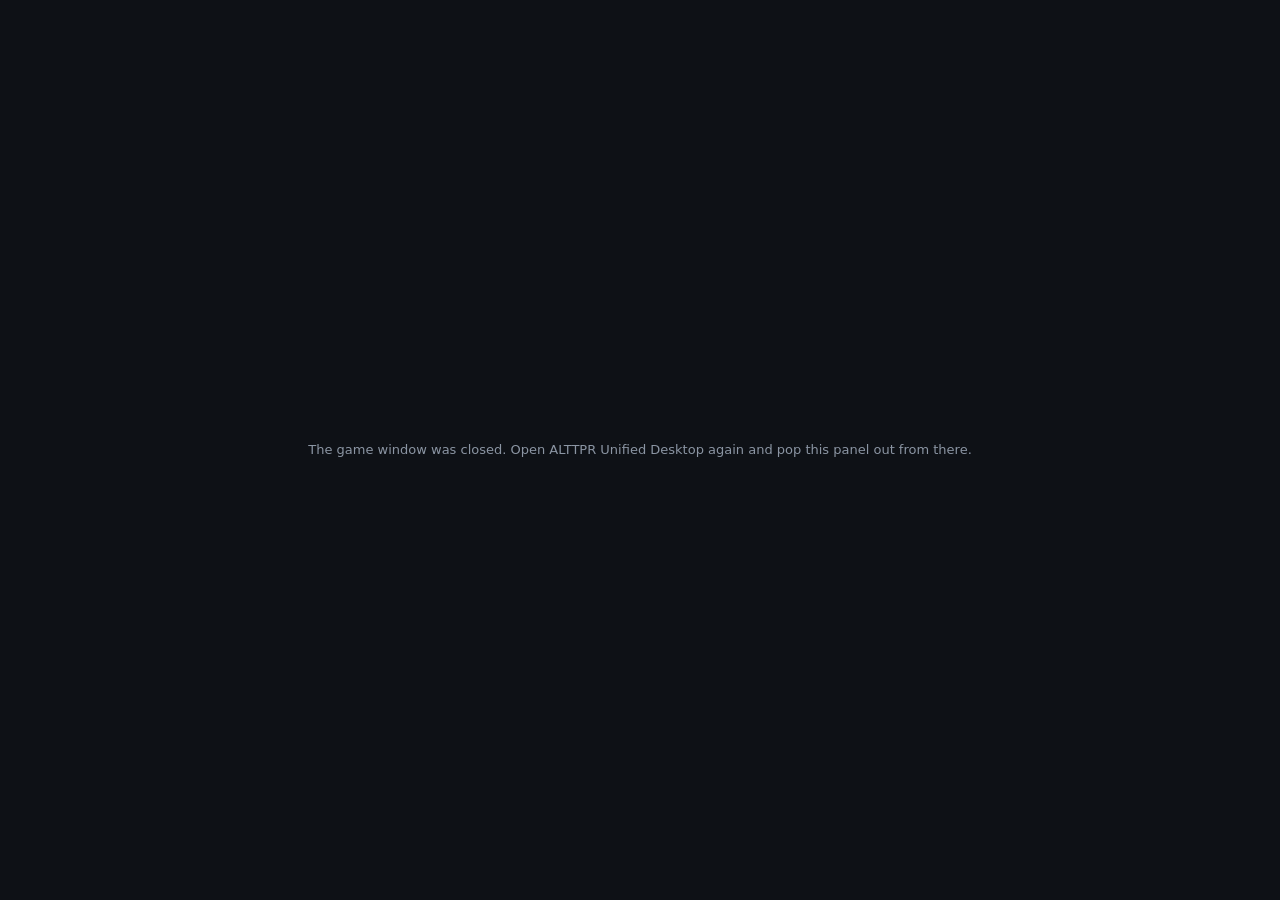
==== popout.html @ 0aa04b40 "Desktop edition: Desktop layout with pop-out tracker windows Starts the Desktop edition from the iPa" ====
<!DOCTYPE html>
<html lang="en">
<head>
<meta charset="UTF-8">
<meta name="viewport" content="width=device-width, initial-scale=1">
<title>ALTTPR Tracker</title>
<link rel="icon" type="image/png" sizes="32x32" href="icons/favicon-32.png">
<!--
  A tracker panel in its own window (Desktop layout, see desktop.js).

  It holds one Hutch tracker page (item tracker or map) in a frame that fills
  the window. The tracker finds the game through this window's opener, the
  main page, so it tracks live exactly as it does when docked. This page adds
  what a window of its own needs: fitting the tracker to whatever size the
  window is dragged to, a choice of what to show, plain or green-screen
  backgrounds for stream capture, and a toolbar that hides itself.

  The toolbar appears while the mouse moves over the window and fades out
  after a moment, so a capture of the window shows only the tracker.
-->
<style>
  :root { --bg: #0e1116; --panel: #161b22; --line: #2a313c; --text: #e6e9ee; --dim: #8b95a3; --accent: #5fbf6f; }
  * { box-sizing: border-box; }
  html, body { margin: 0; height: 100%; overflow: hidden; background: #000; color: var(--text);
    font: 13px/1.4 system-ui, -apple-system, "Segoe UI", sans-serif; }
  #f { position: absolute; left: 0; top: 0; width: 100%; height: 100%; border: 0; display: block;
    transform-origin: 0 0; background: transparent; }
  #bar { position: fixed; z-index: 10; top: 6px; left: 50%; transform: translate(-50%, -8px);
    display: flex; flex-wrap: wrap; gap: 6px 8px; align-items: center; justify-content: center;
    max-width: calc(100% - 12px); padding: 6px 8px; border: 1px solid var(--line); border-radius: 8px;
    background: rgba(22, 27, 34, .96); box-shadow: 0 4px 16px rgba(0,0,0,.5);
    opacity: 0; pointer-events: none; transition: opacity .18s, transform .18s; }
  body.show #bar, body.pinned #bar { opacity: 1; pointer-events: auto; transform: translate(-50%, 0); }
  #bar b { font-size: 13px; padding: 0 2px; }
  #bar label { display: flex; align-items: center; gap: 4px; color: var(--dim); white-space: nowrap; }
  #bar select, #bar button { background: #0d1117; color: var(--text); border: 1px solid var(--line);
    border-radius: 6px; padding: 3px 7px; font: inherit; cursor: pointer; }
  #bar button:hover, #bar select:hover { border-color: #3d4654; }
  #bar button.on { border-color: var(--accent); color: var(--accent); }
  #bar .map-only { display: none; }
  body.panel-map #bar .map-only { display: flex; }
  #msg { position: fixed; inset: 0; z-index: 5; display: flex; align-items: center; justify-content: center;
    padding: 24px; text-align: center; color: var(--dim); background: var(--bg); }
  #msg[hidden] { display: none; }
</style>
</head>
<body>
<iframe id="f" title="Tracker" allowtransparency="true"></iframe>
<div id="msg">Connecting to the game window…</div>
<div id="bar" role="toolbar" aria-label="Window options">
  <b id="bar-name">Tracker</b>
  <label class="map-only" title="Which worlds this window shows">Show
    <select id="o-view">
      <option value="both">Both worlds</option>
      <option value="light">Light World</option>
      <option value="dark">Dark World</option>
    </select>
  </label>
  <label class="map-only" title="How the two worlds sit when both are shown">Arrange
    <select id="o-arrange">
      <option value="auto">Auto</option>
      <option value="side">Side by side</option>
      <option value="stack">Stacked</option>
    </select>
  </label>
  <label title="Background behind the tracker. A solid green, blue or magenta can be keyed out in OBS with a Chroma Key filter.">Background
    <select id="o-bg">
      <option value="">Tracker's own</option>
      <option value="#000000">Black</option>
      <option value="#00b140">Green screen</option>
      <option value="#0047bb">Blue screen</option>
      <option value="#ff00ff">Magenta</option>
    </select>
  </label>
  <label title="Grow or shrink the tracker to fill the window"><input type="checkbox" id="o-fit"> Fit</label>
  <label title="Hide the tracker's own menu bars, for capture"><input type="checkbox" id="o-clean"> Clean</label>
  <button id="b-settings" type="button" title="The tracker's own settings">&#9881;</button>
  <button id="b-pin" type="button" title="Keep this toolbar showing">&#128204;</button>
  <button id="b-dock" type="button" title="Put this panel back in the main window">Dock</button>
</div>
<script>
(function () {
  'use strict';
  var $ = function (id) { return document.getElementById(id); };
  var q = new URLSearchParams(location.search);
  var panel = q.get('panel') === 'map' ? 'map' : 'items';
  var NAME = panel === 'map' ? 'Map' : 'Items';
  var PREF_KEY = 'unified-desktop-pop-' + panel;
  var GEOM_KEY = 'unified-desktop-geom-' + panel;
  var f = $('f');

  document.title = 'ALTTPR ' + NAME;   // what OBS's Window Capture lists
  document.body.classList.add('panel-' + panel);
  $('bar-name').textContent = NAME;

  // ── options, remembered per panel ─────────────────────────────────────────
  var prefs = { view: 'both', arrange: 'auto', bg: '', fit: true, clean: false, pinned: false };
  try { Object.assign(prefs, JSON.parse(localStorage.getItem(PREF_KEY) || '{}')); } catch (e) {}
  function savePrefs() { try { localStorage.setItem(PREF_KEY, JSON.stringify(prefs)); } catch (e) {} }
  $('o-view').value = prefs.view;
  $('o-arrange').value = prefs.arrange;
  $('o-bg').value = prefs.bg;
  $('o-fit').checked = !!prefs.fit;
  $('o-clean').checked = !!prefs.clean;
  document.body.classList.toggle('pinned', !!prefs.pinned);
  $('b-pin').classList.toggle('on', !!prefs.pinned);

  function bind(id, key, prop) {
    $(id).addEventListener('change', function () {
      prefs[key] = this[prop || 'value'];
      savePrefs(); restyle(); fitSoon();
    });
  }
  bind('o-view', 'view'); bind('o-arrange', 'arrange'); bind('o-bg', 'bg');
  bind('o-fit', 'fit', 'checked'); bind('o-clean', 'clean', 'checked');
  $('b-pin').addEventListener('click', function () {
    prefs.pinned = !prefs.pinned; savePrefs();
    document.body.classList.toggle('pinned', prefs.pinned);
    this.classList.toggle('on', prefs.pinned);
  });

  // ── the toolbar shows while the mouse moves ───────────────────────────────
  var hideTimer = null;
  function reveal() {
    document.body.classList.add('show');
    clearTimeout(hideTimer);
    hideTimer = setTimeout(function () {
      if (!$('bar').matches(':hover')) document.body.classList.remove('show');
      else reveal();
    }, 1800);
  }
  document.addEventListener('mousemove', reveal);
  document.addEventListener('mouseleave', function () {
    clearTimeout(hideTimer); document.body.classList.remove('show');
  });

  // ── the main window ───────────────────────────────────────────────────────
  function main() {
    try { var o = window.opener; return o && !o.closed ? o : null; } catch (e) { return null; }
  }
  function api() { var o = main(); try { return o && o.UnifiedDesktop; } catch (e) { return null; } }
  function message(text) {
    var m = $('msg');
    m.hidden = !text;
    if (text) m.textContent = text;
  }

  // Ask the main window, once a second, what this window should show. That
  // also catches the main window reloading (new ROM), a new seed or new
  // tracker settings, and the main window no longer wanting this window.
  var key = null, lost = 0;
  function tick() {
    var a = api(), r;
    if (!a) {
      lost++;
      if (!main()) message('The game window was closed. Open ALTTPR Unified Desktop again and pop this panel out from there.');
      else if (lost > 3) message('Waiting for the game window…');
      return;
    }
    try { r = a.claim(panel, window); } catch (e) { return; }
    if (r === null) { window.close(); return; }     // docked, or another layout
    if (!r || !r.url) return;                       // the main window is still starting
    lost = 0;
    if (r.key !== key) { key = r.key; message(''); f.src = r.url; }
  }
  tick();
  setInterval(tick, 1000);

  $('b-dock').addEventListener('click', function () {
    var a = api();
    if (a) { try { a.dock(panel, true); } catch (e) {} }
    window.close();
  });

  // ── remember where this window is ─────────────────────────────────────────
  var lastGeom = '';
  setInterval(function () {
    var g = { x: window.screenX, y: window.screenY, w: window.innerWidth, h: window.innerHeight };
    var s = JSON.stringify(g);
    if (s !== lastGeom && g.w > 0 && g.h > 0) {
      lastGeom = s;
      try { localStorage.setItem(GEOM_KEY, s); } catch (e) {}
    }
  }, 1000);

  // ── the tracker inside ────────────────────────────────────────────────────
  function doc() { try { return f.contentDocument; } catch (e) { return null; } }
  function win() { try { return f.contentWindow; } catch (e) { return null; } }
  function inject(id, css) {
    var d = doc();
    if (!d || !d.head) return;
    var st = d.getElementById(id);
    if (!st) { st = d.createElement('style'); st.id = id; d.head.appendChild(st); }
    st.textContent = css;
  }

  function restyle() {
    var css = '', bg = prefs.bg;
    if (panel === 'map') {
      // The maps are centred in whatever space there is, never scrolled.
      css += '#maps-outer{display:flex!important;align-items:center;justify-content:center;' +
             'overflow:hidden!important}#maps{margin:0!important}';
      if (prefs.clean) {
        css += '#topbar,#bottombar{display:none!important}' +
               '#maps-outer{height:100vh!important}' +
               '#settings-wrap{position:fixed!important;top:4px;right:4px;z-index:50}' +
               '#settings-btn{display:none!important}' +
               '#settings-panel{max-height:calc(100vh - 40px);overflow-y:auto}';
      }
      if (prefs.view === 'light') css += '#dw{display:none!important}';
      if (prefs.view === 'dark') css += '#lw{display:none!important}';
      if (bg) css += 'html,body,#maps-outer{background:' + bg + '!important}';
    } else {
      if (prefs.clean) css += '.tracker-bottom-bar{display:none!important}';
      if (bg) css += 'html,body{background:' + bg + '!important;background-image:none!important}';
      css += 'html{overflow:hidden!important}';
    }
    inject('unified-popout-css', css);
    document.body.style.background = bg || '#000';
    // With the map's bars hidden its settings menu needs a home: the body.
    if (panel === 'map') {
      var d = doc(), sw = d && d.getElementById('settings-wrap'), tb = d && d.getElementById('topbar');
      if (sw && tb) {
        if (prefs.clean && sw.parentNode !== d.body) d.body.appendChild(sw);
        else if (!prefs.clean && sw.parentNode === d.body) tb.appendChild(sw);
      }
    }
  }

  $('b-settings').addEventListener('click', function () {
    var w = win(), d = doc();
    try {
      if (panel === 'items' && w.openItemSettings) w.openItemSettings();
      else if (panel === 'map') { var b = d.getElementById('settings-btn'); if (b) b.click(); }
    } catch (e) {}
  });

  // ── fitting ───────────────────────────────────────────────────────────────
  // Item tracker: Hutch's grid has a natural size (about 500 x 410 at his
  // default scale). Measure it and scale the whole page to fill the window,
  // keeping its shape.
  function itemsNatural(d) {
    var w = d.defaultView, left = Infinity, top = Infinity, right = 0, bottom = 0;
    Array.prototype.forEach.call(d.body.children, function (el) {
      if (el.tagName === 'SCRIPT' || el.tagName === 'STYLE') return;
      var cs = w.getComputedStyle(el);
      if (cs.display === 'none' || cs.visibility === 'hidden') return;
      if (cs.position === 'fixed' && el.id === 'item-settings-overlay') return;
      var r = el.getBoundingClientRect();
      if (!r.width || !r.height) return;
      left = Math.min(left, r.left); top = Math.min(top, r.top);
      right = Math.max(right, r.right); bottom = Math.max(bottom, r.bottom);
    });
    if (right <= 0) return null;
    // keep the page's own margins on both sides
    return { w: Math.ceil(right + Math.max(0, left)), h: Math.ceil(bottom + Math.max(0, top)) };
  }
  var natural = null;
  function fitItems() {
    var d = doc();
    if (!d || !d.body) return;
    var W = window.innerWidth, H = window.innerHeight;
    if (!prefs.fit) { f.style.width = f.style.height = f.style.transform = ''; natural = null; return; }
    // Measure at the tracker's own size: one unscaled layout at a generous
    // width, so nothing wraps while it's measured.
    f.style.transform = '';
    f.style.width = Math.max(W, 520) + 'px'; f.style.height = Math.max(H, 420) + 'px';
    var n = itemsNatural(d);
    if (!n) return;
    natural = n;
    var k = Math.min(W / n.w, H / n.h);
    k = Math.max(0.3, Math.min(6, k));
    f.style.width = (W / k) + 'px';
    f.style.height = (H / k) + 'px';
    f.style.transform = 'scale(' + k + ')';
  }

  // Map: both worlds (or one) as big as the window allows, side by side or
  // stacked, whichever is bigger (or as chosen). Markers are placed in %, so
  // any size works.
  function fitMap() {
    var d = doc(), w = win();
    f.style.width = f.style.height = f.style.transform = '';
    if (!d) return;
    var outer = d.getElementById('maps-outer'), maps = d.getElementById('maps');
    if (!outer || !maps || !outer.clientWidth) return;
    if (!prefs.fit) {
      // Hutch's own zoom; put back his functions if they were replaced
      if (w.__unifiedZoom) { w.applyZoom = w.__unifiedZoom; w.__unifiedZoom = null; w.applyZoom(true); }
      return;
    }
    var cs = w.getComputedStyle(outer);
    var cw = outer.clientWidth - parseFloat(cs.paddingLeft) - parseFloat(cs.paddingRight);
    var ch = outer.clientHeight - parseFloat(cs.paddingTop) - parseFloat(cs.paddingBottom);
    var gap = parseFloat(w.getComputedStyle(maps).columnGap || w.getComputedStyle(maps).gap) || 12;
    var one = prefs.view !== 'both', vertical = false, size;
    if (one) size = Math.min(cw, ch);
    else {
      var side = Math.min((cw - gap) / 2, ch), stack = Math.min(cw, (ch - gap) / 2);
      vertical = prefs.arrange === 'stack' || (prefs.arrange === 'auto' && stack > side);
      size = vertical ? stack : side;
    }
    size = Math.max(100, Math.floor(size));
    maps.classList.toggle('vertical', vertical);
    var ls = d.getElementById('layout-sel'); if (ls) ls.value = vertical ? 'vertical' : 'horizontal';
    d.querySelectorAll('.map-wrap').forEach(function (el) { el.style.width = el.style.height = size + 'px'; });
    var pct = size / 512 * 100;
    // markers shrink with the map below 100%, as Hutch's own zoom does
    d.documentElement.style.setProperty('--mk', pct < 100 ? (pct / 100).toFixed(3) : '1');
    var zl = d.getElementById('zoom-label'); if (zl) zl.textContent = Math.round(pct) + '%';
    // Keep Hutch's zoom and window sizing from undoing this. (In a frame his
    // window sizing does nothing anyway; his zoom buttons would.)
    if (!w.__unifiedZoom && typeof w.applyZoom === 'function') w.__unifiedZoom = w.applyZoom;
    w.applyZoom = function () { fitSoon(); };
  }

  function fit() { if (panel === 'map') fitMap(); else fitItems(); }
  var fitTimer = null;
  function fitSoon() { clearTimeout(fitTimer); fitTimer = setTimeout(fit, 50); }
  window.addEventListener('resize', fitSoon);

  // ── the map: skip redraws when nothing changed ────────────────────────────
  // Same as the main page does for its docked map: about once a second the
  // item tracker resends identical data and Hutch's map would repaint every
  // marker, which shows as a flicker.
  function installMapDedupe(w) {
    if (!w || w.__unifiedDedupe) return;
    w.__unifiedDedupe = true;
    var origRooms = w.onRoomsUpdated, lastRooms = null;
    if (typeof origRooms === 'function') {
      w.onRoomsUpdated = function (data) {
        try {
          if (data && lastRooms && data.length === lastRooms.length) {
            var same = true;
            for (var i = 0; i < data.length; i++) if (data[i] !== lastRooms[i]) { same = false; break; }
            if (same) return;
          }
          lastRooms = data ? Array.prototype.slice.call(data) : null;
        } catch (e) {}
        return origRooms.apply(this, arguments);
      };
    }
    var bc = w._bc;
    if (bc && typeof bc.onmessage === 'function') {
      var origMsg = bc.onmessage, lastByShape = {};
      bc.onmessage = function (e) {
        if (e && e.data && e.data.type === 'items' && e.data.data) {
          try {
            var snap = e.data.data, keys = Object.keys(snap).sort();
            var shape = keys.join(','), sig = JSON.stringify(snap, keys);
            if (lastByShape[shape] === sig) return;
            lastByShape[shape] = sig;
          } catch (x) {}
        }
        return origMsg.call(this, e);
      };
    }
  }

  f.addEventListener('load', function () {
    var d = doc(), w = win();
    if (!d || !w || !d.body || w.location.href === 'about:blank') return;
    natural = null;
    // the toolbar follows the mouse over the tracker too
    d.addEventListener('mousemove', reveal);
    if (panel === 'map') {
      try { installMapDedupe(w); } catch (e) {}
      // Hutch's map resizes its own window to fit its zoom; in a frame that
      // does nothing, but keep it from trying.
      w.resizeWindowToMap = function () {};
    }
    restyle();
    fit(); setTimeout(fit, 300); setTimeout(fit, 1000);
    try {
      // refit when the tracker changes its own size (his −/+, settings, bars)
      var watch = panel === 'map' ? d.getElementById('maps-outer') : d.querySelector('.tracker-container');
      if (watch && w.ResizeObserver) new w.ResizeObserver(function () {
        if (panel === 'map' || !natural) return fitSoon();
        // items: only a real change in the grid's size, not our own scaling
        var n = itemsNatural(d);
        if (n && (Math.abs(n.w - natural.w) > 2 || Math.abs(n.h - natural.h) > 2)) fitSoon();
      }).observe(watch);
    } catch (e) {}
  });
})();
</script>
</body>
</html>
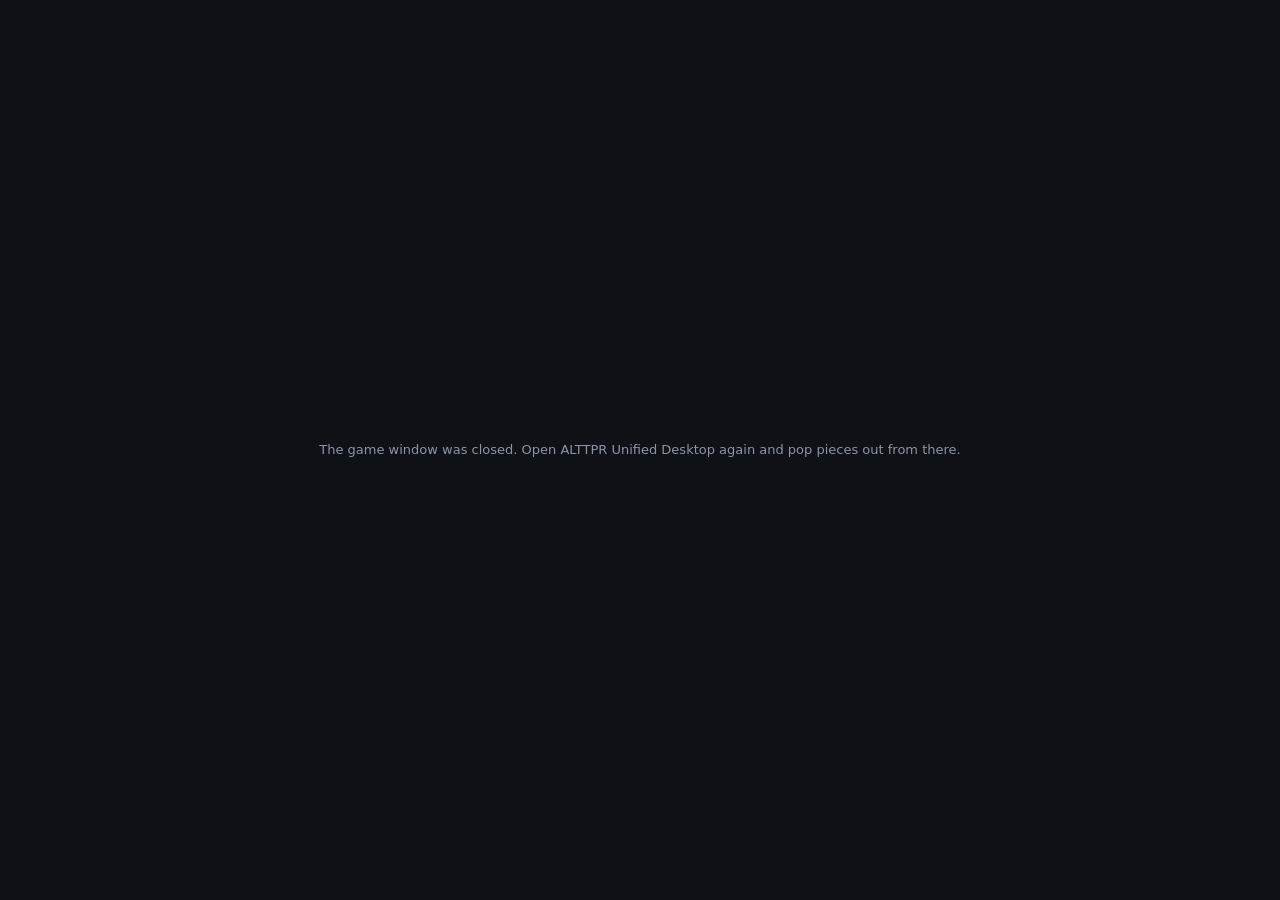
==== commit 9692836e: "Split pop-outs: Items, Dungeons, Light World, Dark World in any windows Each of the four tracker pie" ====
--- a/popout.html
+++ b/popout.html
@@ -3,64 +3,78 @@
 <head>
 <meta charset="UTF-8">
 <meta name="viewport" content="width=device-width, initial-scale=1">
-<title>ALTTPR Tracker</title>
+<title>ALTTPR</title>
 <link rel="icon" type="image/png" sizes="32x32" href="icons/favicon-32.png">
 <!--
-  A tracker panel in its own window (Desktop layout, see desktop.js).
-
-  It holds one Hutch tracker page (item tracker or map) in a frame that fills
-  the window. The tracker finds the game through this window's opener, the
-  main page, so it tracks live exactly as it does when docked. This page adds
-  what a window of its own needs: fitting the tracker to whatever size the
-  window is dragged to, a choice of what to show, plain or green-screen
-  backgrounds for stream capture, and a toolbar that hides itself.
-
-  The toolbar appears while the mouse moves over the window and fades out
-  after a moment, so a capture of the window shows only the tracker.
+  A pop-out window (Desktop layout, see desktop.js and portal.js).
+
+  It shows pieces of the tracker that runs in the main window: the items, the
+  dungeons, the Light World or the Dark World, alone or together. The main
+  window moves the pieces' live elements into the frame below (portal.html),
+  so they track and respond to clicks exactly as they do in the main window.
+
+  This page adds what a window of its own needs: fitting the pieces to
+  whatever size the window is dragged to, plain or green-screen backgrounds
+  for stream capture, and a toolbar that shows while the mouse moves over the
+  window and then fades, so a capture shows only the tracker.
 -->
 <style>
-  :root { --bg: #0e1116; --panel: #161b22; --line: #2a313c; --text: #e6e9ee; --dim: #8b95a3; --accent: #5fbf6f; }
+  :root { --bg: #0e1116; --line: #2a313c; --text: #e6e9ee; --dim: #8b95a3; --accent: #5fbf6f; }
   * { box-sizing: border-box; }
   html, body { margin: 0; height: 100%; overflow: hidden; background: #000; color: var(--text);
     font: 13px/1.4 system-ui, -apple-system, "Segoe UI", sans-serif; }
-  #f { position: absolute; left: 0; top: 0; width: 100%; height: 100%; border: 0; display: block;
-    transform-origin: 0 0; background: transparent; }
-  #bar { position: fixed; z-index: 10; top: 6px; left: 50%; transform: translate(-50%, -8px);
+  #pf { position: absolute; inset: 0; width: 100%; height: 100%; border: 0; display: block; background: transparent; }
+  #bar { position: fixed; z-index: 10; top: 34px; left: 4px; transform: translateY(-6px);
     display: flex; flex-wrap: wrap; gap: 6px 8px; align-items: center; justify-content: center;
-    max-width: calc(100% - 12px); padding: 6px 8px; border: 1px solid var(--line); border-radius: 8px;
-    background: rgba(22, 27, 34, .96); box-shadow: 0 4px 16px rgba(0,0,0,.5);
+    width: max-content; max-width: calc(100% - 8px); padding: 6px 8px; border: 1px solid var(--line);
+    border-radius: 8px; background: rgba(22, 27, 34, .96); box-shadow: 0 4px 16px rgba(0,0,0,.5);
     opacity: 0; pointer-events: none; transition: opacity .18s, transform .18s; }
-  body.show #bar, body.pinned #bar { opacity: 1; pointer-events: auto; transform: translate(-50%, 0); }
-  #bar b { font-size: 13px; padding: 0 2px; }
+  body.open #bar, body.pinned #bar { opacity: 1; pointer-events: auto; transform: none; }
+  body.pinned #bar { top: 4px; }
+  /* A small handle in the corner shows while the mouse moves; pointing at it
+     opens the toolbar. (A toolbar that opened on any movement covered the
+     tracker's own buttons.) */
+  #handle { position: fixed; z-index: 11; top: 4px; left: 4px; width: 26px; height: 26px; padding: 0;
+    display: flex; align-items: center; justify-content: center; border: 1px solid var(--line); border-radius: 6px;
+    background: rgba(22, 27, 34, .92); color: var(--text); font-size: 14px; cursor: pointer;
+    opacity: 0; pointer-events: none; transition: opacity .18s; }
+  body.show #handle, body.open #handle { opacity: 1; pointer-events: auto; }
+  body.pinned #handle { display: none; }
   #bar label { display: flex; align-items: center; gap: 4px; color: var(--dim); white-space: nowrap; }
+  #bar label.piece { color: var(--text); }
+  #bar label.piece.elsewhere { color: var(--dim); }
   #bar select, #bar button { background: #0d1117; color: var(--text); border: 1px solid var(--line);
     border-radius: 6px; padding: 3px 7px; font: inherit; cursor: pointer; }
   #bar button:hover, #bar select:hover { border-color: #3d4654; }
   #bar button.on { border-color: var(--accent); color: var(--accent); }
-  #bar .map-only { display: none; }
-  body.panel-map #bar .map-only { display: flex; }
+  #bar .sep { width: 1px; align-self: stretch; background: var(--line); }
+  #bar [hidden] { display: none !important; }
   #msg { position: fixed; inset: 0; z-index: 5; display: flex; align-items: center; justify-content: center;
     padding: 24px; text-align: center; color: var(--dim); background: var(--bg); }
   #msg[hidden] { display: none; }
 </style>
 </head>
 <body>
-<iframe id="f" title="Tracker" allowtransparency="true"></iframe>
+<iframe id="pf" title="Tracker" allowtransparency="true"></iframe>
 <div id="msg">Connecting to the game window…</div>
+<button id="handle" type="button" title="Window options" aria-label="Window options">&#9776;</button>
 <div id="bar" role="toolbar" aria-label="Window options">
-  <b id="bar-name">Tracker</b>
-  <label class="map-only" title="Which worlds this window shows">Show
-    <select id="o-view">
-      <option value="both">Both worlds</option>
-      <option value="light">Light World</option>
-      <option value="dark">Dark World</option>
-    </select>
-  </label>
-  <label class="map-only" title="How the two worlds sit when both are shown">Arrange
+  <span id="o-pieces" style="display:contents"></span>
+  <span class="sep"></span>
+  <label id="l-arrange" title="How the two worlds sit">Arrange
     <select id="o-arrange">
       <option value="auto">Auto</option>
       <option value="side">Side by side</option>
       <option value="stack">Stacked</option>
+    </select>
+  </label>
+  <label id="l-rows" title="How many rows the items wrap onto">Item rows
+    <select id="o-rows">
+      <option value="auto">Auto</option>
+      <option value="1">1</option>
+      <option value="2">2</option>
+      <option value="3">3</option>
+      <option value="4">4</option>
     </select>
   </label>
   <label title="Background behind the tracker. A solid green, blue or magenta can be keyed out in OBS with a Chroma Key filter.">Background
@@ -73,45 +87,38 @@
     </select>
   </label>
   <label title="Grow or shrink the tracker to fill the window"><input type="checkbox" id="o-fit"> Fit</label>
-  <label title="Hide the tracker's own menu bars, for capture"><input type="checkbox" id="o-clean"> Clean</label>
-  <button id="b-settings" type="button" title="The tracker's own settings">&#9881;</button>
+  <label id="l-clean" title="Hide the tracker's menu bars in this window"><input type="checkbox" id="o-clean"> Clean</label>
+  <button id="b-settings" type="button" title="The tracker's settings">&#9881;</button>
   <button id="b-pin" type="button" title="Keep this toolbar showing">&#128204;</button>
-  <button id="b-dock" type="button" title="Put this panel back in the main window">Dock</button>
+  <button id="b-dock" type="button" title="Put everything in this window back in the main window">Dock</button>
 </div>
 <script>
 (function () {
   'use strict';
   var $ = function (id) { return document.getElementById(id); };
-  var q = new URLSearchParams(location.search);
-  var panel = q.get('panel') === 'map' ? 'map' : 'items';
-  var NAME = panel === 'map' ? 'Map' : 'Items';
-  var PREF_KEY = 'unified-desktop-pop-' + panel;
-  var GEOM_KEY = 'unified-desktop-geom-' + panel;
-  var f = $('f');
-
-  document.title = 'ALTTPR ' + NAME;   // what OBS's Window Capture lists
-  document.body.classList.add('panel-' + panel);
-  $('bar-name').textContent = NAME;
-
-  // ── options, remembered per panel ─────────────────────────────────────────
-  var prefs = { view: 'both', arrange: 'auto', bg: '', fit: true, clean: false, pinned: false };
+  var id = new URLSearchParams(location.search).get('id') || 'items';
+  var PREF_KEY = 'unified-desktop-pop-' + id;
+  var GEOM_KEY = 'unified-desktop-geom-' + id;
+  var pf = $('pf');
+  var info = null;          // what the main window says this window holds
+
+  // ── options, remembered per window ────────────────────────────────────────
+  var prefs = { arrange: 'auto', rows: 'auto', bg: '', fit: true, clean: false, pinned: false };
   try { Object.assign(prefs, JSON.parse(localStorage.getItem(PREF_KEY) || '{}')); } catch (e) {}
   function savePrefs() { try { localStorage.setItem(PREF_KEY, JSON.stringify(prefs)); } catch (e) {} }
-  $('o-view').value = prefs.view;
   $('o-arrange').value = prefs.arrange;
+  $('o-rows').value = prefs.rows;
   $('o-bg').value = prefs.bg;
   $('o-fit').checked = !!prefs.fit;
   $('o-clean').checked = !!prefs.clean;
   document.body.classList.toggle('pinned', !!prefs.pinned);
   $('b-pin').classList.toggle('on', !!prefs.pinned);
-
-  function bind(id, key, prop) {
-    $(id).addEventListener('change', function () {
-      prefs[key] = this[prop || 'value'];
-      savePrefs(); restyle(); fitSoon();
+  function bind(el, key, prop) {
+    $(el).addEventListener('change', function () {
+      prefs[key] = this[prop || 'value']; savePrefs(); restyle(); fitSoon();
     });
   }
-  bind('o-view', 'view'); bind('o-arrange', 'arrange'); bind('o-bg', 'bg');
+  bind('o-arrange', 'arrange'); bind('o-rows', 'rows'); bind('o-bg', 'bg');
   bind('o-fit', 'fit', 'checked'); bind('o-clean', 'clean', 'checked');
   $('b-pin').addEventListener('click', function () {
     prefs.pinned = !prefs.pinned; savePrefs();
@@ -119,269 +126,234 @@
     this.classList.toggle('on', prefs.pinned);
   });
 
-  // ── the toolbar shows while the mouse moves ───────────────────────────────
-  var hideTimer = null;
+  // ── the handle shows while the mouse moves; the toolbar opens from it ─────
+  var hideTimer = null, closeTimer = null;
   function reveal() {
     document.body.classList.add('show');
     clearTimeout(hideTimer);
     hideTimer = setTimeout(function () {
-      if (!$('bar').matches(':hover')) document.body.classList.remove('show');
-      else reveal();
+      if ($('handle').matches(':hover')) reveal(); else document.body.classList.remove('show');
     }, 1800);
   }
+  function openBar() { clearTimeout(closeTimer); document.body.classList.add('open'); }
+  function closeSoon() {
+    clearTimeout(closeTimer);
+    closeTimer = setTimeout(function () {
+      // a dropdown that's open counts as still using the toolbar
+      if ($('bar').matches(':hover') || $('handle').matches(':hover') || $('bar').contains(document.activeElement) && document.activeElement.tagName === 'SELECT') return closeSoon();
+      document.body.classList.remove('open');
+    }, 500);
+  }
   document.addEventListener('mousemove', reveal);
+  $('handle').addEventListener('mouseenter', openBar);
+  $('handle').addEventListener('click', function () { if (document.body.classList.contains('open')) document.body.classList.remove('open'); else openBar(); });
+  $('handle').addEventListener('mouseleave', closeSoon);
+  $('bar').addEventListener('mouseenter', openBar);
+  $('bar').addEventListener('mouseleave', closeSoon);
   document.addEventListener('mouseleave', function () {
-    clearTimeout(hideTimer); document.body.classList.remove('show');
+    clearTimeout(hideTimer); document.body.classList.remove('show'); closeSoon();
   });
 
   // ── the main window ───────────────────────────────────────────────────────
-  function main() {
-    try { var o = window.opener; return o && !o.closed ? o : null; } catch (e) { return null; }
-  }
+  function main() { try { var o = window.opener; return o && !o.closed ? o : null; } catch (e) { return null; } }
   function api() { var o = main(); try { return o && o.UnifiedDesktop; } catch (e) { return null; } }
-  function message(text) {
-    var m = $('msg');
-    m.hidden = !text;
-    if (text) m.textContent = text;
-  }
-
-  // Ask the main window, once a second, what this window should show. That
-  // also catches the main window reloading (new ROM), a new seed or new
-  // tracker settings, and the main window no longer wanting this window.
+  function message(text) { var m = $('msg'); m.hidden = !text; if (text) m.textContent = text; }
+
+  // Once a second: what does this window hold? Also how a reload of the main
+  // window is noticed: it brings a new tracker, so the frame starts afresh.
   var key = null, lost = 0;
   function tick() {
     var a = api(), r;
     if (!a) {
       lost++;
-      if (!main()) message('The game window was closed. Open ALTTPR Unified Desktop again and pop this panel out from there.');
+      if (!main()) message('The game window was closed. Open ALTTPR Unified Desktop again and pop pieces out from there.');
       else if (lost > 3) message('Waiting for the game window…');
       return;
     }
-    try { r = a.claim(panel, window); } catch (e) { return; }
-    if (r === null) { window.close(); return; }     // docked, or another layout
-    if (!r || !r.url) return;                       // the main window is still starting
+    try { r = a.claim(id, window); } catch (e) { return; }
+    if (r === null) { window.close(); return; }      // nothing here any more
+    if (!r) return;
     lost = 0;
-    if (r.key !== key) { key = r.key; message(''); f.src = r.url; }
-  }
+    if (r.key !== key) {
+      if (key !== null) reset();                       // the main window reloaded
+      key = r.key;
+    }
+    changed(r);
+  }
+  pf.addEventListener('load', function () {
+    var d = pfDoc();
+    if (!d) return;
+    d.addEventListener('mousemove', reveal);
+    message('');
+    restyle();
+    var a = api(); if (a) { try { a.sync(); } catch (e) {} }
+    fitSoon();
+  });
+  pf.src = 'portal.html';
   tick();
   setInterval(tick, 1000);
 
+  function pfDoc() {
+    try {
+      var d = pf.contentDocument;
+      return d && d.readyState === 'complete' && d.getElementById('p-root') ? d : null;
+    } catch (e) { return null; }
+  }
+  function reset() { pf.src = 'portal.html?' + Date.now(); }
+
+  // Going away (closed or reloaded): hand the pieces back while this page
+  // still exists. If it was a reload, the new page claims them again.
+  window.addEventListener('pagehide', function () {
+    var a = api(); if (a) { try { a.leaving(id, window); } catch (e) {} }
+  });
+
   $('b-dock').addEventListener('click', function () {
-    var a = api();
-    if (a) { try { a.dock(panel, true); } catch (e) {} }
-    window.close();
-  });
+    var a = api(); if (a) { try { a.dockWindow(id); } catch (e) {} }
+  });
+  $('b-settings').addEventListener('click', function () {
+    var a = api(); if (a) { try { a.openSettings(id); } catch (e) {} }
+  });
+
+  // What the main window says about this window: which pieces are here,
+  // which could be added.
+  function changed(r) {
+    info = r;
+    var here = r.pieces.filter(function (p) { return p.here; });
+    document.title = 'ALTTPR ' + (here.map(function (p) { return p.label; }).join(' + ') || 'Tracker');
+    var box = $('o-pieces'), sig = JSON.stringify(r.pieces) + r.bars;
+    if (box.__sig === sig) return;
+    {
+      box.__sig = sig;
+      box.innerHTML = '';
+      r.pieces.forEach(function (p) {
+        var l = document.createElement('label'), c = document.createElement('input');
+        l.className = 'piece' + (p.elsewhere ? ' elsewhere' : '');
+        l.title = p.here ? 'Uncheck to put ' + p.label + ' back in the main window'
+                : p.elsewhere ? p.label + ' is in another window. Check to move it here.'
+                : 'Check to show ' + p.label + ' in this window too';
+        c.type = 'checkbox'; c.checked = p.here;
+        c.addEventListener('change', function () {
+          var a = api(); if (!a) return;
+          try { a.move(p.name, this.checked ? id : 'dock'); } catch (e) {}
+        });
+        l.appendChild(c); l.appendChild(document.createTextNode(' ' + p.label));
+        box.appendChild(l);
+      });
+    }
+    var worlds = here.filter(function (p) { return p.name === 'light' || p.name === 'dark'; }).length;
+    $('l-arrange').hidden = worlds < 2;
+    $('l-rows').hidden = !here.some(function (p) { return p.name === 'items'; });
+    $('l-clean').hidden = !r.bars;
+    restyle();
+    fitSoon();
+  }
+
+  // ── looks ─────────────────────────────────────────────────────────────────
+  function restyle() {
+    var d = pfDoc();
+    if (!d) return;
+    var css = '', bg = prefs.bg;
+    if (bg) {
+      css += 'html,body,#p-root{background:' + bg + '!important;background-image:none!important}' +
+             '#p-fit [data-u-mirror="maps-outer"]{background:transparent!important}';
+    }
+    if (prefs.clean) {
+      // the map's settings stay reachable from the toolbar's ⚙, which needs
+      // its menu: keep that and hide the rest of the bars
+      css += '#p-bot,#p-top>*:not(#topbar){display:none!important}' +
+             '#p-top #topbar{height:0!important;min-height:0!important;padding:0!important;border:0!important;' +
+             'overflow:visible!important;background:transparent!important}' +
+             '#p-top #topbar>*:not(#settings-wrap){display:none!important}' +
+             '#p-top #settings-btn{display:none!important}' +
+             '#p-top #settings-wrap{position:fixed!important;top:4px!important;right:4px!important;z-index:50}';
+    }
+    var st = d.getElementById('u-shell-css');
+    if (!st) { st = d.createElement('style'); st.id = 'u-shell-css'; d.head.appendChild(st); }
+    if (st.parentNode.lastChild !== st) st.parentNode.appendChild(st);   // stays last
+    st.textContent = css;
+    document.body.style.background = bg || '#000';
+    var root = d.getElementById('p-root');
+    if (root) root.setAttribute('data-arr', prefs.arrange);
+  }
+
+  // ── fitting ───────────────────────────────────────────────────────────────
+  // Items and dungeons: laid out at their natural size, then scaled as one to
+  // fill the window. Item rows: as chosen, or whichever count makes them
+  // biggest. Maps: sized directly (sharper than scaling), side by side or
+  // stacked, whichever is bigger (or as chosen).
+  function fit() {
+    var d = pfDoc();
+    if (!d) return;
+    var stage = d.getElementById('p-stage'), box = d.getElementById('p-fit');
+    if (!stage || !box) return;
+    var W = stage.clientWidth, H = stage.clientHeight;
+    if (!W || !H || !box.children.length) return;
+    box.style.transform = '';
+    var maps = box.querySelectorAll('#lw, #dw').length;
+    if (maps) {
+      var gap = 12, size = 512, vertical = prefs.arrange === 'stack';
+      if (maps === 2 && prefs.arrange === 'auto') vertical = Math.min(W, (H - gap) / 2) > Math.min((W - gap) / 2, H);
+      if (prefs.fit) {
+        if (maps === 1) size = Math.min(W, H);
+        else size = vertical ? Math.min(W, (H - gap) / 2) : Math.min((W - gap) / 2, H);
+      }
+      size = Math.max(60, Math.floor(size));
+      d.getElementById('p-root').setAttribute('data-arr', maps === 2 && vertical ? 'stack' : 'side');
+      box.style.setProperty('--psize', size + 'px');
+      // markers shrink with the map below full size, as Hutch's zoom does
+      box.style.setProperty('--mk', size < 512 ? (size / 512).toFixed(3) : '1');
+      var bw = box.offsetWidth, bh = box.offsetHeight;
+      box.style.transform = 'translate(' + Math.round((W - bw) / 2) + 'px,' + Math.round((H - bh) / 2) + 'px)';
+      return;
+    }
+    var trow = box.querySelector('#mob-top .mob-items');
+    function measure() { return { w: box.offsetWidth, h: box.offsetHeight }; }
+    function scaleFor(n) { return Math.min(W / n.w, H / n.h); }
+    var best = null;
+    if (trow) {
+      box.style.setProperty('--prow', 'none');
+      var full = trow.scrollWidth;
+      var tries = prefs.rows === 'auto' ? [1, 2, 3, 4] : [parseInt(prefs.rows, 10) || 1];
+      tries.forEach(function (rows) {
+        box.style.setProperty('--prow', rows > 1 ? Math.ceil(full / rows + 48) + 'px' : 'none');
+        var n = measure(), k = scaleFor(n);
+        if (!best || k > best.k + 0.01) best = { rows: rows, k: k };
+      });
+      box.style.setProperty('--prow', best.rows > 1 ? Math.ceil(full / best.rows + 48) + 'px' : 'none');
+    }
+    var n = measure();
+    var k = prefs.fit ? scaleFor(n) : 1;
+    k = Math.max(0.2, Math.min(8, k));
+    box.style.transform = 'translate(' + Math.round((W - n.w * k) / 2) + 'px,' + Math.round((H - n.h * k) / 2) + 'px) scale(' + k + ')';
+  }
+  var fitTimer = null;
+  function fitSoon() { clearTimeout(fitTimer); fitTimer = setTimeout(fit, 40); }
+  window.addEventListener('resize', fitSoon);
+  // The pieces change size on their own now and then (an item tracker
+  // setting, entrance markers, the bars wrapping): refit when they do.
+  var lastSig = '';
+  setInterval(function () {
+    var d = pfDoc(); if (!d) return;
+    var box = d.getElementById('p-fit'), stage = d.getElementById('p-stage');
+    if (!box || !stage) return;
+    var sig = [box.offsetWidth, box.offsetHeight, stage.clientWidth, stage.clientHeight, box.children.length].join(',');
+    if (sig !== lastSig) { lastSig = sig; fit(); lastSig = [box.offsetWidth, box.offsetHeight, stage.clientWidth, stage.clientHeight, box.children.length].join(','); }
+  }, 700);
 
   // ── remember where this window is ─────────────────────────────────────────
   var lastGeom = '';
   setInterval(function () {
     var g = { x: window.screenX, y: window.screenY, w: window.innerWidth, h: window.innerHeight };
     var s = JSON.stringify(g);
-    if (s !== lastGeom && g.w > 0 && g.h > 0) {
-      lastGeom = s;
-      try { localStorage.setItem(GEOM_KEY, s); } catch (e) {}
-    }
+    if (s !== lastGeom && g.w > 0 && g.h > 0) { lastGeom = s; try { localStorage.setItem(GEOM_KEY, s); } catch (e) {} }
   }, 1000);
 
-  // ── the tracker inside ────────────────────────────────────────────────────
-  function doc() { try { return f.contentDocument; } catch (e) { return null; } }
-  function win() { try { return f.contentWindow; } catch (e) { return null; } }
-  function inject(id, css) {
-    var d = doc();
-    if (!d || !d.head) return;
-    var st = d.getElementById(id);
-    if (!st) { st = d.createElement('style'); st.id = id; d.head.appendChild(st); }
-    st.textContent = css;
-  }
-
-  function restyle() {
-    var css = '', bg = prefs.bg;
-    if (panel === 'map') {
-      // The maps are centred in whatever space there is, never scrolled.
-      css += '#maps-outer{display:flex!important;align-items:center;justify-content:center;' +
-             'overflow:hidden!important}#maps{margin:0!important}';
-      if (prefs.clean) {
-        css += '#topbar,#bottombar{display:none!important}' +
-               '#maps-outer{height:100vh!important}' +
-               '#settings-wrap{position:fixed!important;top:4px;right:4px;z-index:50}' +
-               '#settings-btn{display:none!important}' +
-               '#settings-panel{max-height:calc(100vh - 40px);overflow-y:auto}';
-      }
-      if (prefs.view === 'light') css += '#dw{display:none!important}';
-      if (prefs.view === 'dark') css += '#lw{display:none!important}';
-      if (bg) css += 'html,body,#maps-outer{background:' + bg + '!important}';
-    } else {
-      if (prefs.clean) css += '.tracker-bottom-bar{display:none!important}';
-      if (bg) css += 'html,body{background:' + bg + '!important;background-image:none!important}';
-      css += 'html{overflow:hidden!important}';
-    }
-    inject('unified-popout-css', css);
-    document.body.style.background = bg || '#000';
-    // With the map's bars hidden its settings menu needs a home: the body.
-    if (panel === 'map') {
-      var d = doc(), sw = d && d.getElementById('settings-wrap'), tb = d && d.getElementById('topbar');
-      if (sw && tb) {
-        if (prefs.clean && sw.parentNode !== d.body) d.body.appendChild(sw);
-        else if (!prefs.clean && sw.parentNode === d.body) tb.appendChild(sw);
-      }
-    }
-  }
-
-  $('b-settings').addEventListener('click', function () {
-    var w = win(), d = doc();
-    try {
-      if (panel === 'items' && w.openItemSettings) w.openItemSettings();
-      else if (panel === 'map') { var b = d.getElementById('settings-btn'); if (b) b.click(); }
-    } catch (e) {}
-  });
-
-  // ── fitting ───────────────────────────────────────────────────────────────
-  // Item tracker: Hutch's grid has a natural size (about 500 x 410 at his
-  // default scale). Measure it and scale the whole page to fill the window,
-  // keeping its shape.
-  function itemsNatural(d) {
-    var w = d.defaultView, left = Infinity, top = Infinity, right = 0, bottom = 0;
-    Array.prototype.forEach.call(d.body.children, function (el) {
-      if (el.tagName === 'SCRIPT' || el.tagName === 'STYLE') return;
-      var cs = w.getComputedStyle(el);
-      if (cs.display === 'none' || cs.visibility === 'hidden') return;
-      if (cs.position === 'fixed' && el.id === 'item-settings-overlay') return;
-      var r = el.getBoundingClientRect();
-      if (!r.width || !r.height) return;
-      left = Math.min(left, r.left); top = Math.min(top, r.top);
-      right = Math.max(right, r.right); bottom = Math.max(bottom, r.bottom);
-    });
-    if (right <= 0) return null;
-    // keep the page's own margins on both sides
-    return { w: Math.ceil(right + Math.max(0, left)), h: Math.ceil(bottom + Math.max(0, top)) };
-  }
-  var natural = null;
-  function fitItems() {
-    var d = doc();
-    if (!d || !d.body) return;
-    var W = window.innerWidth, H = window.innerHeight;
-    if (!prefs.fit) { f.style.width = f.style.height = f.style.transform = ''; natural = null; return; }
-    // Measure at the tracker's own size: one unscaled layout at a generous
-    // width, so nothing wraps while it's measured.
-    f.style.transform = '';
-    f.style.width = Math.max(W, 520) + 'px'; f.style.height = Math.max(H, 420) + 'px';
-    var n = itemsNatural(d);
-    if (!n) return;
-    natural = n;
-    var k = Math.min(W / n.w, H / n.h);
-    k = Math.max(0.3, Math.min(6, k));
-    f.style.width = (W / k) + 'px';
-    f.style.height = (H / k) + 'px';
-    f.style.transform = 'scale(' + k + ')';
-  }
-
-  // Map: both worlds (or one) as big as the window allows, side by side or
-  // stacked, whichever is bigger (or as chosen). Markers are placed in %, so
-  // any size works.
-  function fitMap() {
-    var d = doc(), w = win();
-    f.style.width = f.style.height = f.style.transform = '';
-    if (!d) return;
-    var outer = d.getElementById('maps-outer'), maps = d.getElementById('maps');
-    if (!outer || !maps || !outer.clientWidth) return;
-    if (!prefs.fit) {
-      // Hutch's own zoom; put back his functions if they were replaced
-      if (w.__unifiedZoom) { w.applyZoom = w.__unifiedZoom; w.__unifiedZoom = null; w.applyZoom(true); }
-      return;
-    }
-    var cs = w.getComputedStyle(outer);
-    var cw = outer.clientWidth - parseFloat(cs.paddingLeft) - parseFloat(cs.paddingRight);
-    var ch = outer.clientHeight - parseFloat(cs.paddingTop) - parseFloat(cs.paddingBottom);
-    var gap = parseFloat(w.getComputedStyle(maps).columnGap || w.getComputedStyle(maps).gap) || 12;
-    var one = prefs.view !== 'both', vertical = false, size;
-    if (one) size = Math.min(cw, ch);
-    else {
-      var side = Math.min((cw - gap) / 2, ch), stack = Math.min(cw, (ch - gap) / 2);
-      vertical = prefs.arrange === 'stack' || (prefs.arrange === 'auto' && stack > side);
-      size = vertical ? stack : side;
-    }
-    size = Math.max(100, Math.floor(size));
-    maps.classList.toggle('vertical', vertical);
-    var ls = d.getElementById('layout-sel'); if (ls) ls.value = vertical ? 'vertical' : 'horizontal';
-    d.querySelectorAll('.map-wrap').forEach(function (el) { el.style.width = el.style.height = size + 'px'; });
-    var pct = size / 512 * 100;
-    // markers shrink with the map below 100%, as Hutch's own zoom does
-    d.documentElement.style.setProperty('--mk', pct < 100 ? (pct / 100).toFixed(3) : '1');
-    var zl = d.getElementById('zoom-label'); if (zl) zl.textContent = Math.round(pct) + '%';
-    // Keep Hutch's zoom and window sizing from undoing this. (In a frame his
-    // window sizing does nothing anyway; his zoom buttons would.)
-    if (!w.__unifiedZoom && typeof w.applyZoom === 'function') w.__unifiedZoom = w.applyZoom;
-    w.applyZoom = function () { fitSoon(); };
-  }
-
-  function fit() { if (panel === 'map') fitMap(); else fitItems(); }
-  var fitTimer = null;
-  function fitSoon() { clearTimeout(fitTimer); fitTimer = setTimeout(fit, 50); }
-  window.addEventListener('resize', fitSoon);
-
-  // ── the map: skip redraws when nothing changed ────────────────────────────
-  // Same as the main page does for its docked map: about once a second the
-  // item tracker resends identical data and Hutch's map would repaint every
-  // marker, which shows as a flicker.
-  function installMapDedupe(w) {
-    if (!w || w.__unifiedDedupe) return;
-    w.__unifiedDedupe = true;
-    var origRooms = w.onRoomsUpdated, lastRooms = null;
-    if (typeof origRooms === 'function') {
-      w.onRoomsUpdated = function (data) {
-        try {
-          if (data && lastRooms && data.length === lastRooms.length) {
-            var same = true;
-            for (var i = 0; i < data.length; i++) if (data[i] !== lastRooms[i]) { same = false; break; }
-            if (same) return;
-          }
-          lastRooms = data ? Array.prototype.slice.call(data) : null;
-        } catch (e) {}
-        return origRooms.apply(this, arguments);
-      };
-    }
-    var bc = w._bc;
-    if (bc && typeof bc.onmessage === 'function') {
-      var origMsg = bc.onmessage, lastByShape = {};
-      bc.onmessage = function (e) {
-        if (e && e.data && e.data.type === 'items' && e.data.data) {
-          try {
-            var snap = e.data.data, keys = Object.keys(snap).sort();
-            var shape = keys.join(','), sig = JSON.stringify(snap, keys);
-            if (lastByShape[shape] === sig) return;
-            lastByShape[shape] = sig;
-          } catch (x) {}
-        }
-        return origMsg.call(this, e);
-      };
-    }
-  }
-
-  f.addEventListener('load', function () {
-    var d = doc(), w = win();
-    if (!d || !w || !d.body || w.location.href === 'about:blank') return;
-    natural = null;
-    // the toolbar follows the mouse over the tracker too
-    d.addEventListener('mousemove', reveal);
-    if (panel === 'map') {
-      try { installMapDedupe(w); } catch (e) {}
-      // Hutch's map resizes its own window to fit its zoom; in a frame that
-      // does nothing, but keep it from trying.
-      w.resizeWindowToMap = function () {};
-    }
-    restyle();
-    fit(); setTimeout(fit, 300); setTimeout(fit, 1000);
-    try {
-      // refit when the tracker changes its own size (his −/+, settings, bars)
-      var watch = panel === 'map' ? d.getElementById('maps-outer') : d.querySelector('.tracker-container');
-      if (watch && w.ResizeObserver) new w.ResizeObserver(function () {
-        if (panel === 'map' || !natural) return fitSoon();
-        // items: only a real change in the grid's size, not our own scaling
-        var n = itemsNatural(d);
-        if (n && (Math.abs(n.w - natural.w) > 2 || Math.abs(n.h - natural.h) > 2)) fitSoon();
-      }).observe(watch);
-    } catch (e) {}
-  });
+  window.UnifiedPortalHost = {
+    doc: pfDoc,
+    reset: reset,
+    changed: changed,
+    refit: fitSoon,
+  };
 })();
 </script>
 </body>
